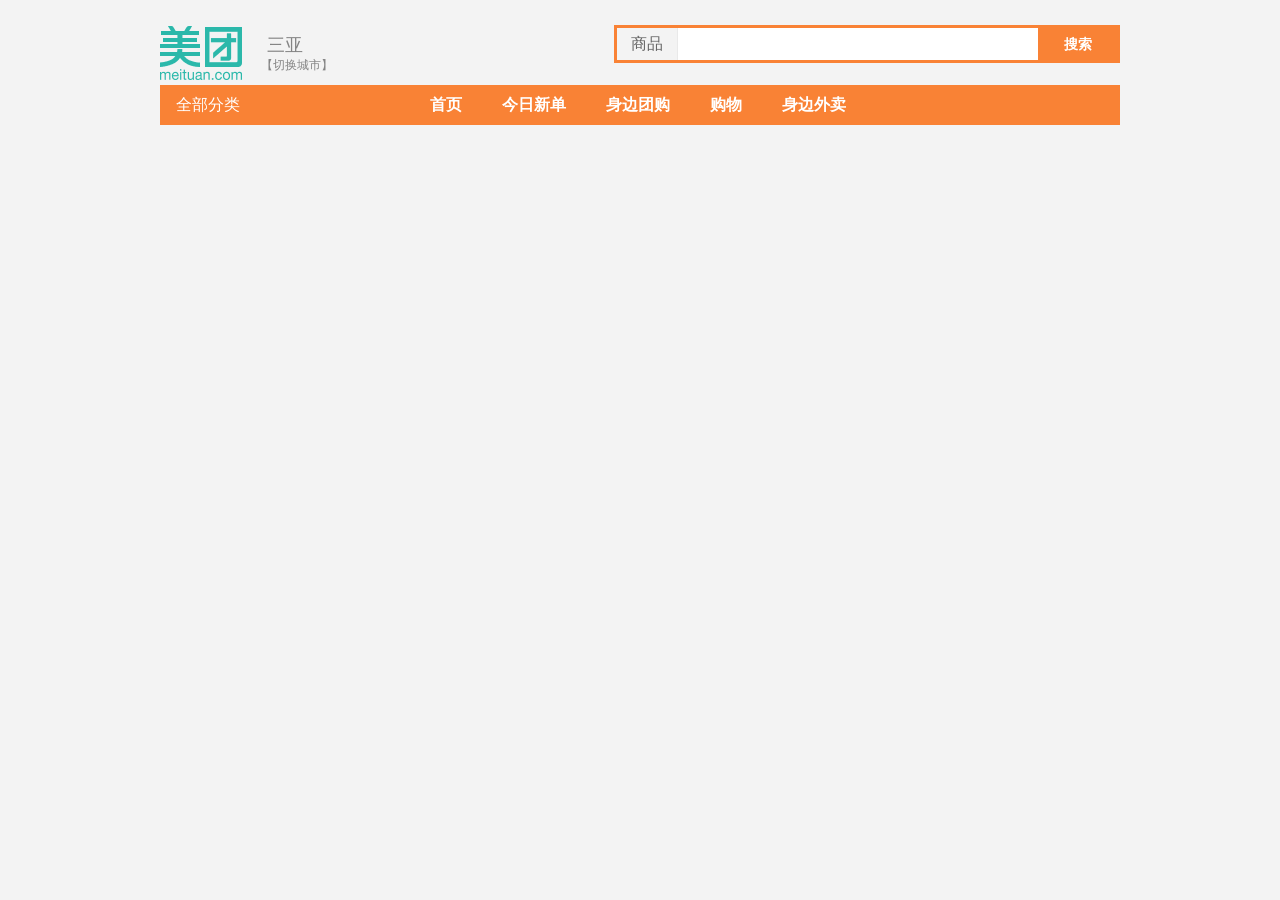
==== index.html @ dd6656be "主页" ====
<!DOCTYPE html>
<html>
<head lang="en">
    <meta http-equiv="Content-Type" content="text/html; charset=UTF-8">
    <meta name="renderer" content="webkit">
    <meta http-equiv="X-UA-Compatible" content="IE=Edge">
    <meta name="application-name" content="美团网－美团一次 美一次，精品生活">
    <meta name="description" content="三亚美团网-三亚团购首选,专业品质三亚团购网!为您提供三亚美食,电影票,KTV,酒店,旅游等三亚团购大全,三亚团购网站大全三亚美团网,您身边的吃喝玩乐好帮手!">
    <meta name="keywords" content="三亚团购,三亚团购网,三亚团购大全,三亚团购网站,三亚团购网站大全">


    <link rel="shortcut icon" href="/favicon.ico">
    <link rel="stylesheet" href="css/index.css"/>

    <title>三亚美团</title>
</head>
<body>
    <div class="warp">
        <header>
            <div class="head-main clearfix">
                <div class="head-logo"><a href="#"><h1>摇一摇</h1></a></div>
                <div class="city-box">
                    <h2 class="city-name">三亚</h2>
                    <span class="city-link">【<a href="http://www.55tuan.com/city_list.html">切换城市</a>】</span>
                </div>
                <div class="search-box">
                    <div class="search-option">
                        商品
                    </div>
                    <form action="/s/">
                        <input class="search-txt" type="text" name="w" maxlength="20" autocomplete="false"/>
                        <button class="search-submit" type="submit">搜索</button>
                    </form>
                </div>
            </div>

            <nav class="head-main-nav clearfix">
                <ul class="head-nav-ul">
                    <li class="all-cate">
                        全部分类
                    </li>
                    <li><a href="#">首页</a></li>
                    <li><a href="#">今日新单</a></li>
                    <li><a href="#">身边团购</a></li>
                    <li><a href="#">购物</a></li>
                    <li><a href="#">身边外卖</a></li>
                </ul>
            </nav>
        </header>

    </div>
</body>
</html>
---- css/index.css ----
@import "font-awesome.min.css";

*{ margin: 0; padding:0; }

html{    color: #000;    background: #f3f3f3;    font-family: "宋体",Tahoma,Verdana,Arial,sans-serif; }
.clearfix:after{ content: ""; display: block; clear: both; }
h1, h2, h3, h4, h5, h6 {    font-size: 100%;    font-weight: normal;    }
a:focus,input:focus,button:focus{ outline: none; }
a{ text-decoration: none; color:#000; }
a:hover{ color:#f98235; text-decoration: underline;}
li{ list-style-type: none;   }

.head-main,.head-main-nav{  width:960px;    }
.head-main{ margin:5px auto; }
.head-main div{ float:left; }
.head-logo{ width: 82px;    height: 54px;    margin-top: 21px;    font-size:0;    background-position: 0 -896px;    background-image: url(../images/base_ui.png);    background-repeat: no-repeat;}
.city-box{ font-family: "Microsoft Yahei", "微软雅黑", Tahoma, Helvetica, Arial, sans-serif; margin: 30px 0 0 25px;  }
.city-name{ font-size: 18px;    line-height: 20px;    height: 20px;    color: #848484;   }
.city-link{ display: block;    width: 75px;    height: 20px;    line-height: 20px;    color: #848484;    font-size: 12px; margin-left:-6px; }
.city-link a{ font-size: 12px;    color: #848484;}
.search-box{ float:right!important; width:500px;   border: solid 3px #f98235;  margin-top:20px;}
.search-option{ border-right: 1px solid #e9e9e9; width:60px; text-align: center; color:#666;}
.search-option,.search-txt,.search-submit{ height:32px; line-height: 32px;}
.search-txt {  background: #fff;    left: 63px;   text-indent: 1em;    width: 360px;   font-size: 14px;    border:none;   }
.search-submit{ float:right;    color:#ffffff;    width:79px;    border:none;    background: #f98235;  font-size: 14px;    font-weight: bold;}

.head-main-nav{  margin:0 auto;    background: #f98235;}
.head-nav-ul li{ float:left; line-height: 40px; }
.head-nav-ul li a{ font-weight: bold;  padding:0 20px; color:#fff; display:block; height:100%;
transition: background 400ms ease-out;
}
.head-nav-ul li a:hover{ background:#CF5F18; text-decoration: none; }
.head-nav-ul .all-cate{ width:250px; text-indent: 1em; color:#fff; cursor: default;}
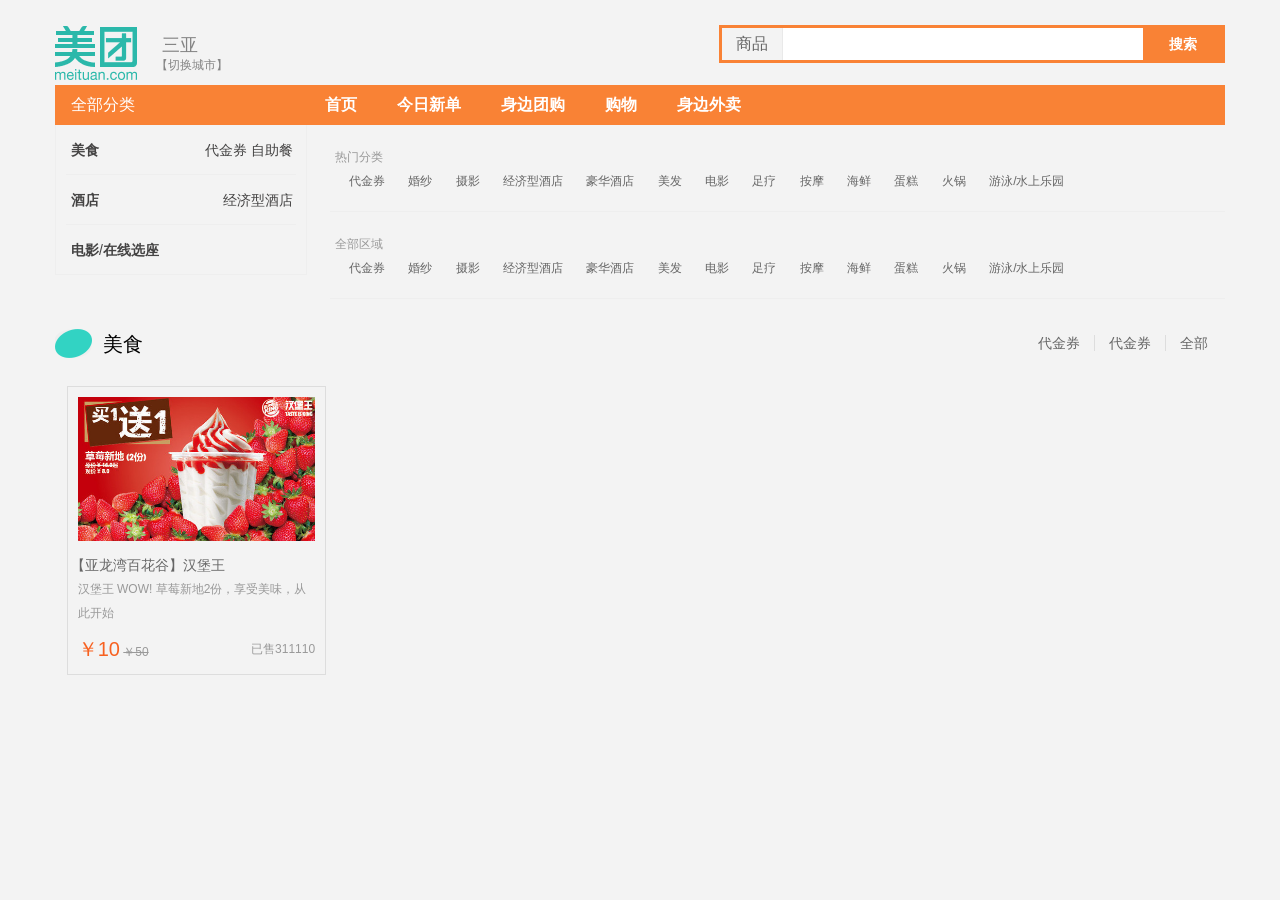
==== commit 64f35d8c: "列表添加，二级菜单修改" ====
--- a/index.html
+++ b/index.html
@@ -16,12 +16,12 @@
 </head>
 <body>
     <div class="warp">
-        <header>
+        <header class="hoverNav">
             <div class="head-main clearfix">
                 <div class="head-logo"><a href="#"><h1>摇一摇</h1></a></div>
                 <div class="city-box">
                     <h2 class="city-name">三亚</h2>
-                    <span class="city-link">【<a href="http://www.55tuan.com/city_list.html">切换城市</a>】</span>
+                    <span class="city-link">【<a class="link" href="http://www.55tuan.com/city_list.html">切换城市</a>】</span>
                 </div>
                 <div class="search-box">
                     <div class="search-option">
@@ -37,7 +37,61 @@
             <nav class="head-main-nav clearfix">
                 <ul class="head-nav-ul">
                     <li class="all-cate">
-                        全部分类
+                        <h3>全部分类</h3>
+                        <div class="extra"></div>
+
+                        <ul class="level2-cate">
+                            <li>
+                                <div class="level12-cate-main">
+                                    <a class="link" href="#">美食</a>
+                                    <div class="extra">
+                                        <a href="#" class="link">代金券</a>
+                                        <a href="#" class="link">自助餐</a>
+                                        <i class="icon-angle-right"></i>
+                                    </div>
+                                    <div class="level13-cate">
+                                        <ul class="level13-cate-r1">
+                                            <header><a class="link" href="#">美食</a></header>
+                                            <li><a href="#" class="link">代金券</a></li>
+                                            <li><a href="#" class="link">火锅</a></li>
+                                        </ul>
+                                        <ul class="level13-cate-r2">
+                                            <header><a class="link" href="#">其它美食</a></header>
+                                            <li><a href="#" class="link">其它美食</a></li>
+                                            <li><a href="#" class="link">东北菜</a></li>
+                                        </ul>
+
+                                    </div>
+                                </div>
+                            </li>
+                            <li>
+                                <div class="level12-cate-main">
+                                    <a class="link" href="#">酒店</a>
+                                    <div class="extra">
+                                        <a href="#" class="link">经济型酒店</a>
+                                        <i class="icon-angle-right"></i>
+                                    </div>
+                                    <div class="level13-cate">
+                                        <ul class="level13-cate-r1">
+                                            <header><a class="link" href="#">经济型酒店</a></header>
+                                            <li><a href="#" class="link">度假酒店</a></li>
+                                            <li><a href="#" class="link">温泉酒店</a></li>
+                                        </ul>
+
+                                    </div>
+                                </div>
+                            </li>
+                            <li>
+                                <div class="level12-cate-main">
+                                    <a class="link" href="#">电影</a>/<a class="link" href="#">在线选座</a>
+                                    <div class="extra">
+                                        <i class="icon-angle-right"></i>
+                                    </div>
+                                </div>
+                            </li>
+
+
+                        </ul>
                     </li>
                     <li><a href="#">首页</a></li>
                     <li><a href="#">今日新单</a></li>
@@ -48,6 +102,94 @@
             </nav>
         </header>
 
+        <article class="content">
+            <header class="content-header">
+                <section class="content-cell content-hot">
+                    <header>
+                        <i class="icon-fire"></i>热门分类
+                    </header>
+                    <ul>
+                        <li><a href="#">代金券</a></li>
+                        <li><a href="#">婚纱</a></li>
+                        <li><a href="#">摄影</a></li>
+                        <li><a href="#">经济型酒店</a></li>
+                        <li><a href="#">豪华酒店</a></li>
+                        <li><a href="#">美发</a></li>
+                        <li><a href="#">电影</a></li>
+                        <li><a href="#">足疗</a></li>
+                        <li><a href="#">按摩</a></li>
+                        <li><a href="#">海鲜</a></li>
+                        <li><a href="#">蛋糕</a></li>
+                        <li><a href="#">火锅</a></li>
+                        <li><a href="#">游泳/水上乐园</a></li>
+                    </ul>
+                </section>
+
+                <section class="content-cell content-range">
+                    <header>
+                        <i class="icon-map-marker"></i>全部区域
+                    </header>
+                    <ul>
+                        <li><a href="#">代金券</a></li>
+                        <li><a href="#">婚纱</a></li>
+                        <li><a href="#">摄影</a></li>
+                        <li><a href="#">经济型酒店</a></li>
+                        <li><a href="#">豪华酒店</a></li>
+                        <li><a href="#">美发</a></li>
+                        <li><a href="#">电影</a></li>
+                        <li><a href="#">足疗</a></li>
+                        <li><a href="#">按摩</a></li>
+                        <li><a href="#">海鲜</a></li>
+                        <li><a href="#">蛋糕</a></li>
+                        <li><a href="#">火锅</a></li>
+                        <li><a href="#">游泳/水上乐园</a></li>
+                    </ul>
+                </section>
+
+            </header>
+
+            <div class="content-main">
+                <section class="cate-list">
+                    <header class="clearfix">
+                        <div class="cate-title"><div class="cate-icon"><i class="icon-food"></i></div>美食</div>
+                        <div class="cate-subs">
+                            <ul>
+                                <li><a href="#">代金券</a></li>
+                                <li><a href="#">代金券</a></li>
+                                <li><a href="#">全部<i class="icon-angle-right"></i></a></li>
+                            </ul>
+                        </div>
+                    </header>
+
+                    <div class="cate-list-content">
+                        <ul>
+                            <li>
+                                <div class="cate-list-info">
+                                    <a href="#">
+                                        <img src="images/test.jpg" alt=""/>
+                                    </a>
+                                    <div class="cate-list-txt">
+                                        <a href="#" class="link">
+                                            <h3>【亚龙湾百花谷】汉堡王</h3>
+                                            <p>汉堡王 WOW! 草莓新地2份，享受美味，从此开始</p>
+                                        </a>
+
+                                        <p class="cate-list-info-detail">
+                                            <span class="price">￥10</span>
+                                            <span class="after-price">￥50</span>
+                                            <span class="sales">已售311110</span>
+                                        </p>
+                                    </div>
+                                </div>
+                                <div class="cate-list-qrcode" style="background-image:url(images/qrcode_test.jpg)"></div>
+                            </li>
+                        </ul>
+
+                    </div>
+                </section>
+
+            </div>
+        </article>
     </div>
 </body>
 </html>
--- a/css/index.css
+++ b/css/index.css
@@ -2,15 +2,16 @@
 
 *{ margin: 0; padding:0; }
 
-html{    color: #000;    background: #f3f3f3;    font-family: "宋体",Tahoma,Verdana,Arial,sans-serif; }
+html{    color: #000;    background: #f3f3f3;    font-family: "Microsoft Yahei", "微软雅黑", Tahoma, Helvetica, Arial, sans-serif;/*font-family: "宋体",Tahoma,Verdana,Arial,sans-serif;*/ }
+img{ vertical-align: top; }
 .clearfix:after{ content: ""; display: block; clear: both; }
 h1, h2, h3, h4, h5, h6 {    font-size: 100%;    font-weight: normal;    }
 a:focus,input:focus,button:focus{ outline: none; }
-a{ text-decoration: none; color:#000; }
-a:hover{ color:#f98235; text-decoration: underline;}
+a{ text-decoration: none; transition:color 100ms;}
+a:hover{ color:#f98235!important; }
 li{ list-style-type: none;   }
 
-.head-main,.head-main-nav{  width:960px;    }
+.head-main,.head-main-nav,.content{  width:1170px;    }
 .head-main{ margin:5px auto; }
 .head-main div{ float:left; }
 .head-logo{ width: 82px;    height: 54px;    margin-top: 21px;    font-size:0;    background-position: 0 -896px;    background-image: url(../images/base_ui.png);    background-repeat: no-repeat;}
@@ -25,9 +26,53 @@
 .search-submit{ float:right;    color:#ffffff;    width:79px;    border:none;    background: #f98235;  font-size: 14px;    font-weight: bold;}
 
 .head-main-nav{  margin:0 auto;    background: #f98235;}
-.head-nav-ul li{ float:left; line-height: 40px; }
-.head-nav-ul li a{ font-weight: bold;  padding:0 20px; color:#fff; display:block; height:100%;
-transition: background 400ms ease-out;
-}
-.head-nav-ul li a:hover{ background:#CF5F18; text-decoration: none; }
-.head-nav-ul .all-cate{ width:250px; text-indent: 1em; color:#fff; cursor: default;}
+.head-nav-ul > li{ float:left; line-height: 40px; }
+.head-nav-ul > li > a{ font-weight: bold;  padding:0 20px; color:#fff; display:block; height:100%; transition: background 400ms ease-out;}
+.head-nav-ul > li > a:hover{ background:#CF5F18; text-decoration: none; color:#ffffff!important; }
+
+.head-nav-ul .all-cate h3{ text-indent: 1em; }
+.head-nav-ul .all-cate{ width:250px;  color:#fff; cursor: default; position: relative; }
+.head-nav-ul .all-cate li a,.level2-cate{ color:#444343; }
+.level2-cate{ position:absolute; width:250px; border-left:1px solid #eee; border-right:1px solid #eee; border-bottom:1px solid #eee; }
+.level2-cate:hover{ border-left:1px solid #CF5F18;  border-bottom:1px solid #CF5F18; }
+.level2-cate > li .level12-cate-main{ font-size: 14px; margin: 0 10px; padding: 5px 0 4px 5px; border-top:1px solid #eee}
+.level2-cate > li:first-child .level12-cate-main{ border-top: none; }
+.level2-cate > li > .level12-cate-main > a{ font-weight: bold; }
+.level2-cate .extra{ float:right; }
+.level2-cate .extra,.level2-cate .extra > a{ color:#888; }
+.level2-cate .extra .icon-angle-right,.content-main .icon-angle-right{ margin-left: 3px; }
+.level2-cate .level13-cate{ display: none;     white-space: nowrap; position: absolute;   top:0;   left:100%;    height: 100%;    width:auto;   min-width:100px; text-indent: 10px;    border-right:1px solid #CF5F18;    border-bottom:1px solid #CF5F18; background-color: #ffffff;}
+.level2-cate .level13-cate ul{    width:125px;  display:inline-block; line-height: 20px;    font-size: 12px;}
+.level2-cate .level13-cate ul header a{ font-size: 20px;  }
+.level2-cate .level13-cate ul header{ margin:15px 0; line-height: 24px; height:24px; }
+.level2-cate > li:hover .level13-cate{ display: block }
+
+.content { margin:0 auto; font-size:12px; line-height: 24px; }
+.content .content-header{ margin: 0 0 30px 275px;}
+.content .content-cell{ padding: 18px 0; border-bottom:1px solid #eee; }
+.content .content-cell > header{   line-height: 24px;  color: #999;    font-size: 12px;    font-weight: 400;}
+.content .content-cell ul{ margin-left:19px;}
+.content .content-cell .icon-fire,.content .content-cell .icon-map-marker{ color: red; font-size:18px; margin-right:5px;}
+.content .content-cell li{   display: inline-block;    margin-right: 20px; }
+.content .content-cell li a { color: #666; }
+
+.cate-list > header{ margin-bottom: 15px; line-height: 30px;}
+.cate-list .cate-title{ font-size:20px; float:left;}
+.cate-list .cate-icon{ height: 29px;  width: 38px; margin-right:10px; text-align: center; color: #fff; background: url(../images/cate-title.png); float:left;  }
+.cate-list .cate-subs{ float:right; }
+.cate-list .cate-subs li{ float:left; }
+.cate-list .cate-subs li a { padding:0 1em; height: 14px; line-height: 14px; font-size: 14px;  color: #666; border-right: 1px solid #ddd;}
+.cate-list .cate-subs li:last-child a{ border-right: none; }
+.cate-list .cate-list-content li{ overflow: hidden; width:22%;  margin:1%; float: left; position:relative; border: 1px solid #ddd; }
+.cate-list .cate-list-info{ margin: 10px;}
+.cate-list .cate-list-info > a >img{ width:100%; }
+.cate-list .cate-list-txt,.cate-list .cate-list-info-detail{ padding-top: 1em; }
+.cate-list .cate-list-txt h3{ font-size: 14px; color: #666; text-indent: -.5em;}
+.cate-list .cate-list-txt p{ color: #999; }
+.cate-list .cate-list-txt a.link:hover h3,.cate-list .cate-list-txt a.link:hover p{ color:#f98235 }
+.cate-list .cate-list-txt .price{   color: #f76120; font-size: 20px; }
+.cate-list .cate-list-txt .after-price{   text-decoration: line-through; }
+.cate-list .cate-list-txt .sales{ float:right; }
+.cate-list .cate-list-qrcode{ transition:all 400ms ease-out; top:-100%; position: absolute; width:100%; height: 100%; background-repeat: no-repeat; background-size:90% auto; background-position: center center; background-color: #fff; }
+.cate-list .cate-list-content li:hover .cate-list-qrcode{ top:0; }
+
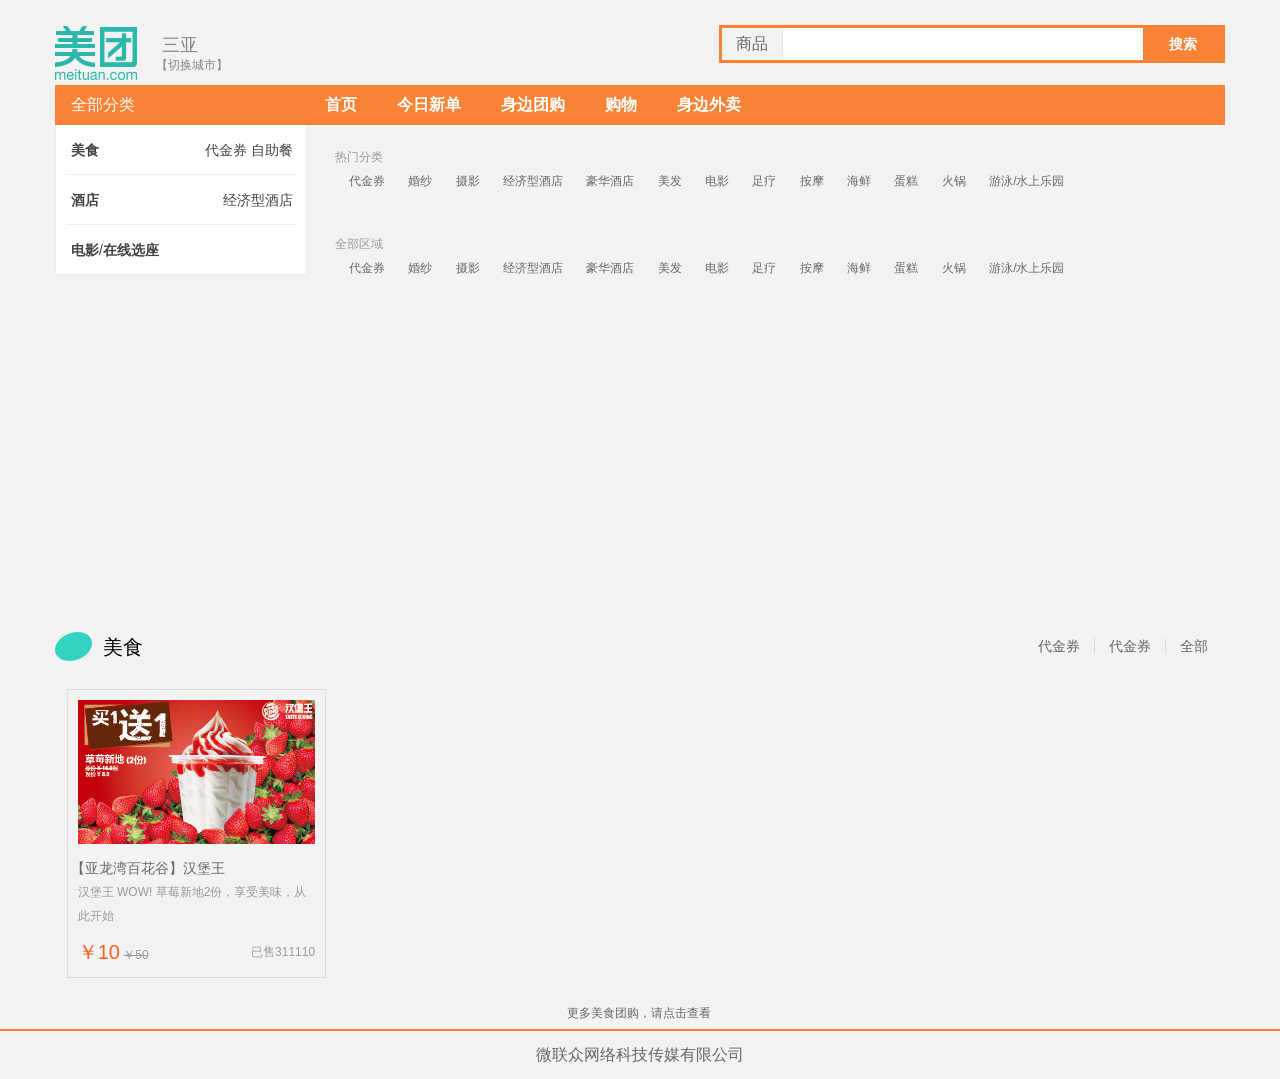
==== commit 96ee3657: "2015/7/16" ====
--- a/index.html
+++ b/index.html
@@ -16,7 +16,7 @@
 </head>
 <body>
     <div class="warp">
-        <header class="hoverNav">
+        <header>
             <div class="head-main clearfix">
                 <div class="head-logo"><a href="#"><h1>摇一摇</h1></a></div>
                 <div class="city-box">
@@ -160,8 +160,7 @@
                             </ul>
                         </div>
                     </header>
-
-                    <div class="cate-list-content">
+                    <div class="cate-list-content clearfix">
                         <ul>
                             <li>
                                 <div class="cate-list-info">
@@ -186,10 +185,16 @@
                         </ul>
 
                     </div>
+                    <footer><a href="#">更多美食团购，请点击查看<i class="icon-angle-right"></i></a></footer>
                 </section>
+
 
             </div>
         </article>
+
+        <footer>
+            <a href="#">微联众网络科技传媒有限公司</a>
+        </footer>
     </div>
 </body>
 </html>
--- a/css/index.css
+++ b/css/index.css
@@ -11,6 +11,8 @@
 a:hover{ color:#f98235!important; }
 li{ list-style-type: none;   }
 
+.warp > footer{ border-top:2px solid #f98235; }
+.warp > footer >a{ line-height: 48px; height: 40px;  display: block; text-align: center; color:#666;   }
 .head-main,.head-main-nav,.content{  width:1170px;    }
 .head-main{ margin:5px auto; }
 .head-main div{ float:left; }
@@ -25,30 +27,38 @@
 .search-txt {  background: #fff;    left: 63px;   text-indent: 1em;    width: 360px;   font-size: 14px;    border:none;   }
 .search-submit{ float:right;    color:#ffffff;    width:79px;    border:none;    background: #f98235;  font-size: 14px;    font-weight: bold;}
 
+/**------直接显示分类*/
 .head-main-nav{  margin:0 auto;    background: #f98235;}
 .head-nav-ul > li{ float:left; line-height: 40px; }
 .head-nav-ul > li > a{ font-weight: bold;  padding:0 20px; color:#fff; display:block; height:100%; transition: background 400ms ease-out;}
 .head-nav-ul > li > a:hover{ background:#CF5F18; text-decoration: none; color:#ffffff!important; }
+.head-nav-ul .all-cate h3{ text-indent: 1em; }
+.head-nav-ul .all-cate{ width:250px;  color:#fff; cursor: default; position: relative; z-index: 1; }
+.head-nav-ul .all-cate .arrow{ line-height:40px; float: right; font-size:30px; margin-right: 10px; display:none; }
+.head-nav-ul .all-cate li a,.level2-cate{ color:#444343; }
+/*------滑动显示分类*/
+.hoverNav .head-nav-ul .level2-cate{ display:none; }
+.hoverNav .head-nav-ul .all-cate:hover .level2-cate{ display: block; }
+.hoverNav .head-nav-ul .all-cate:hover .arrow:before{ content: "\f106"; }
+.hoverNav .head-nav-ul .all-cate .arrow{ display:inline; }
 
-.head-nav-ul .all-cate h3{ text-indent: 1em; }
-.head-nav-ul .all-cate{ width:250px;  color:#fff; cursor: default; position: relative; }
-.head-nav-ul .all-cate li a,.level2-cate{ color:#444343; }
-.level2-cate{ position:absolute; width:250px; border-left:1px solid #eee; border-right:1px solid #eee; border-bottom:1px solid #eee; }
+.level2-cate{ position:absolute; width:250px; border-left:1px solid #eee; border-right:1px solid #eee; border-bottom:1px solid #eee; background:#fff;}
 .level2-cate:hover{ border-left:1px solid #CF5F18;  border-bottom:1px solid #CF5F18; }
 .level2-cate > li .level12-cate-main{ font-size: 14px; margin: 0 10px; padding: 5px 0 4px 5px; border-top:1px solid #eee}
 .level2-cate > li:first-child .level12-cate-main{ border-top: none; }
 .level2-cate > li > .level12-cate-main > a{ font-weight: bold; }
+.level2-cate > li:hover{ background: #E7E7E7; }
 .level2-cate .extra{ float:right; }
 .level2-cate .extra,.level2-cate .extra > a{ color:#888; }
 .level2-cate .extra .icon-angle-right,.content-main .icon-angle-right{ margin-left: 3px; }
 .level2-cate .level13-cate{ display: none;     white-space: nowrap; position: absolute;   top:0;   left:100%;    height: 100%;    width:auto;   min-width:100px; text-indent: 10px;    border-right:1px solid #CF5F18;    border-bottom:1px solid #CF5F18; background-color: #ffffff;}
-.level2-cate .level13-cate ul{    width:125px;  display:inline-block; line-height: 20px;    font-size: 12px;}
+.level2-cate .level13-cate ul{    width:125px;  display:inline-block; line-height: 23px; font-size: 12px;   vertical-align: top;}
 .level2-cate .level13-cate ul header a{ font-size: 20px;  }
 .level2-cate .level13-cate ul header{ margin:15px 0; line-height: 24px; height:24px; }
 .level2-cate > li:hover .level13-cate{ display: block }
 
 .content { margin:0 auto; font-size:12px; line-height: 24px; }
-.content .content-header{ margin: 0 0 30px 275px;}
+.content .content-header{ margin: 0 0 30px 275px; height:477px; }
 .content .content-cell{ padding: 18px 0; border-bottom:1px solid #eee; }
 .content .content-cell > header{   line-height: 24px;  color: #999;    font-size: 12px;    font-weight: 400;}
 .content .content-cell ul{ margin-left:19px;}
@@ -75,4 +85,5 @@
 .cate-list .cate-list-txt .sales{ float:right; }
 .cate-list .cate-list-qrcode{ transition:all 400ms ease-out; top:-100%; position: absolute; width:100%; height: 100%; background-repeat: no-repeat; background-size:90% auto; background-position: center center; background-color: #fff; }
 .cate-list .cate-list-content li:hover .cate-list-qrcode{ top:0; }
+.cate-list > footer a{ line-height: 48px; height: 40px;  display: block; text-align: center; color:#666; }
 
